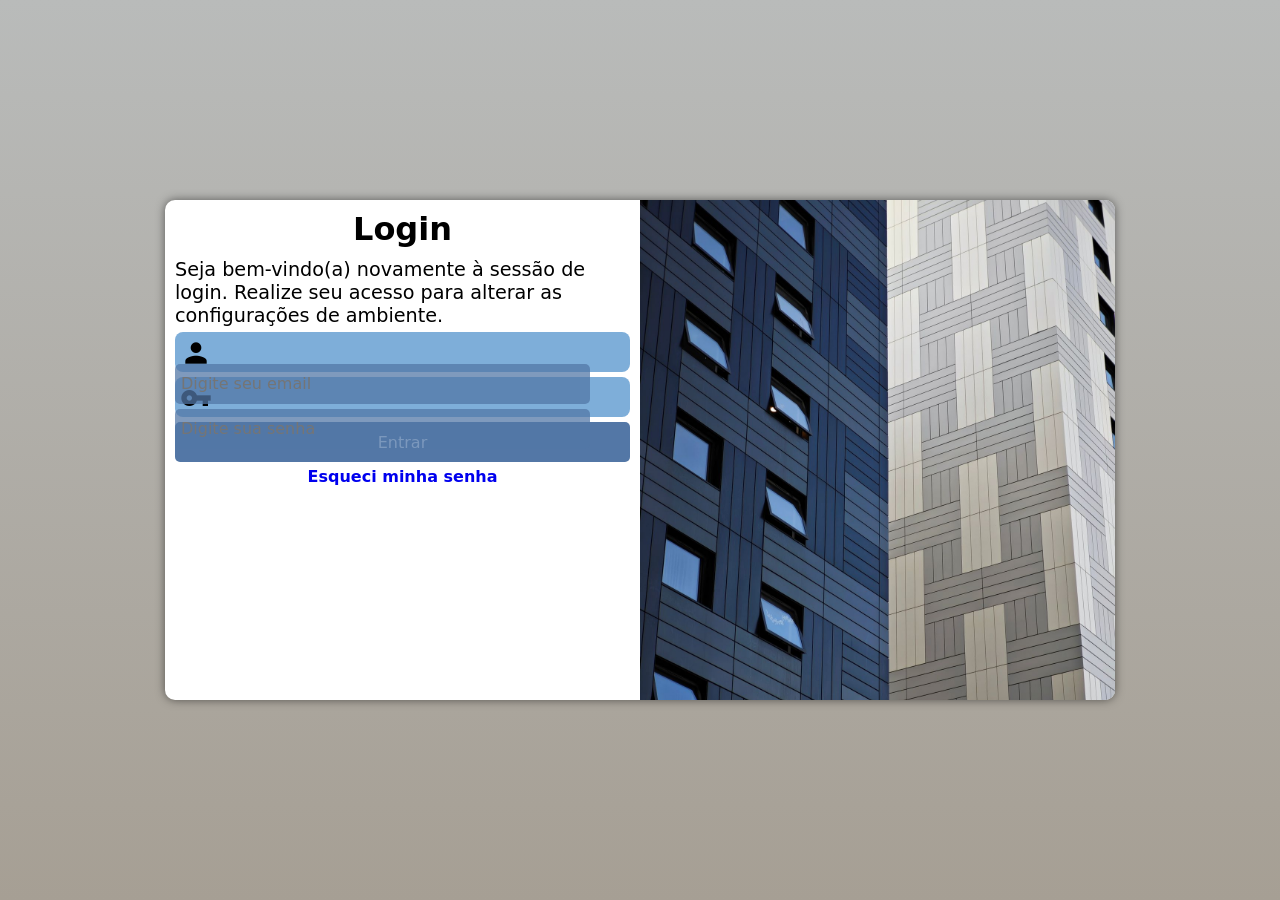
==== index.html @ 0b29aa5f "Rename login.html to index.html" ====
<!DOCTYPE html>
<html lang="pt-br">

<head>
    <meta charset="UTF-8">
    <meta name="viewport" content="width=device-width, initial-scale=1.0">
    <title>Sessão de Login</title>
    <link href="https://fonts.googleapis.com/css2?family=Material+Icons" rel="stylesheet" />
    <link rel="stylesheet" href="estilos/style.css">
    <link rel="stylesheet" href="estilos/mediaqueries.css">
</head>

<body>
    <main>
        <section id="container">
            <div id="imagem">
                <!-- imagem é adc na style.css -->
            </div>
            <div id="form">
                <h1>Login</h1>
                <p>Seja bem-vindo(a) novamente à sessão de login. Realize seu acesso para alterar as configurações de ambiente.
                </p>

                <form action="login.java" method="post" autocomplete="on">
                    <div class="campo">
                        <i id="icoemail" class="material-icons">person</i>
                        <input type="email" name="usuario" id="iusuario" placeholder="Digite seu email" required
                            autocomplete="email" minlength="8" maxlength="30">
                        <label for="iusuario">Login</label>
                    </div>
                    <div class="campo">
                        <i id="icosenha" class="material-icons">vpn_key</i>
                        <input type="password" name="senha" id="isenha" placeholder="Digite sua senha" required
                            autocomplete="current-password" minlength="8" maxlength="15">
                        <label for="isenha">Senha</label>
                    </div>

                    <input type="submit" value="Entrar"></input>
                    <span class="psw"><a href="esqueci.html">Esqueci minha senha</a></span>

                </form>
            </div>
        </section>
    </main>
</body>

</html>
---- estilos/style.css ----
@charset "UTF-8";

/* cores
    #B9BBBA
    #5377A6
    #7EAED9
    #A69F94
    #0D0D0D

*/

* {
    margin: 0;
    padding: 0;
    font-family: system-ui, -apple-system, BlinkMacSystemFont, 'Segoe UI', Roboto, Oxygen, Ubuntu, Cantarell, 'Open Sans', 'Helvetica Neue', sans-serif;
    box-sizing: border-box;
}

body, html {
    background-color: #B9BBBA;
    height: 100vh;
    width: 100vw;
}

main {
    position: relative;
    height: 100vh;
    width: 100vw;
}

section#container {
    position: absolute;
    top: 50%;
    left: 50%;
    overflow: hidden;
    background-color: white;
    width: 253px;
    height: 500px;
    border-radius: 10px;
    box-shadow: 0px 0px 10px rgba(0, 0, 0, 0.514);

    transform: translate(-50%, -50%);
    transition: width .3s, height .3s;
    transition-timing-function: ease;
}

section#container > div#imagem {
    display: block;
    background: #B9BBBA url(../imagem/building.jpg) no-repeat;
    background-size: cover;
    background-position: left top;
    height: 200px;

}

section#container > div#form {
    display: block;
    padding: 10px;    
}

div#form > h1 {
    text-align: center;
    margin-bottom: 10px;
}

div#form > p {
    font-size: 0.8em;
    margin-bottom: 5px;
}

form > div.campo {
    background-color: #7EAED9;
    display: block;
    width: 100%;
    height: 40px;
    border-radius: 8px;
    margin: 5px 0px;
}

div.campo > label {
    display: none;  
}

div.campo > i {
    color: black;
    font-size: 2em;
    width: 35px;
    padding: 5px;
}

div.campo > input {
    background-color: #5377a6bd;
    font-size: 1em;
    width: calc(100%- 44px); 
    height: 99%;
    border: 0px;
    border-radius: 8px;
    padding: 6px;
    /* Sempre que houver um transform deixe-o na última linha */
    transform: translateY(-10px);
}

div.campo > input:focus-within {
    background-color: white;
}

form > input[type=submit] {
    display: block;
    font-size: 1em;
    width: 100%;
    height: 40px;
    border: none;
    border-radius: 5px;
    background-color: #5377A6;
    color: aliceblue;
    cursor: pointer;
}

form > input[type=submit]:hover {
    background-color: #5377a6bd;
    color: black;
    transition: 0.4s;
}

span.psw {
    font-size: 1em;
    display: block;
    text-align: center;
    width: 100%;
    height: 30px;
    margin-top: 5px;
    font-weight: 600;
}

span > a {
    text-decoration: none;
}
---- estilos/mediaqueries.css ----
@charset "UTF-8";

@media screen and (min-width: 768px) and (max-width: 992px) {
    body { /* CONFIG TABLET */
        background-image: linear-gradient(to bottom, #B9BBBA, #A69F94);
    }
    
    
    section#container {
        width: 80vw;
        height: 300px;
    }

    section#container > div#imagem {
        float: left;
        width: 30%;
        height: 100%;
    }

    section#container > div#form {
        float: right;
        width: 70%;
    }


    div.campo > input {
        width: calc(100% - 40px);
        border-radius: 5px;
    }
}

@media screen and (min-width: 992px) {
    body { /* CONFIG COMPUTADOR */
        background-image: linear-gradient(to bottom, #B9BBBA, #A69F94);
    }

    div.campo > input {
        width: calc(100% - 40px);
        border-radius: 5px;
    }

    
    section#container {
        width: 950px;
        height: 500px;
    }
    
    section#container > div#imagem {
        float: right;
        width: 50%;
        height: 100%;
    }

    section#container > div#form {
        float: left;
        width: 50%;
    }

    div#form > h1 {
        font-size: 2em;
    }

    div#form > p {
    font-size: 1.2em;
    margin-bottom: 5px;
}


}
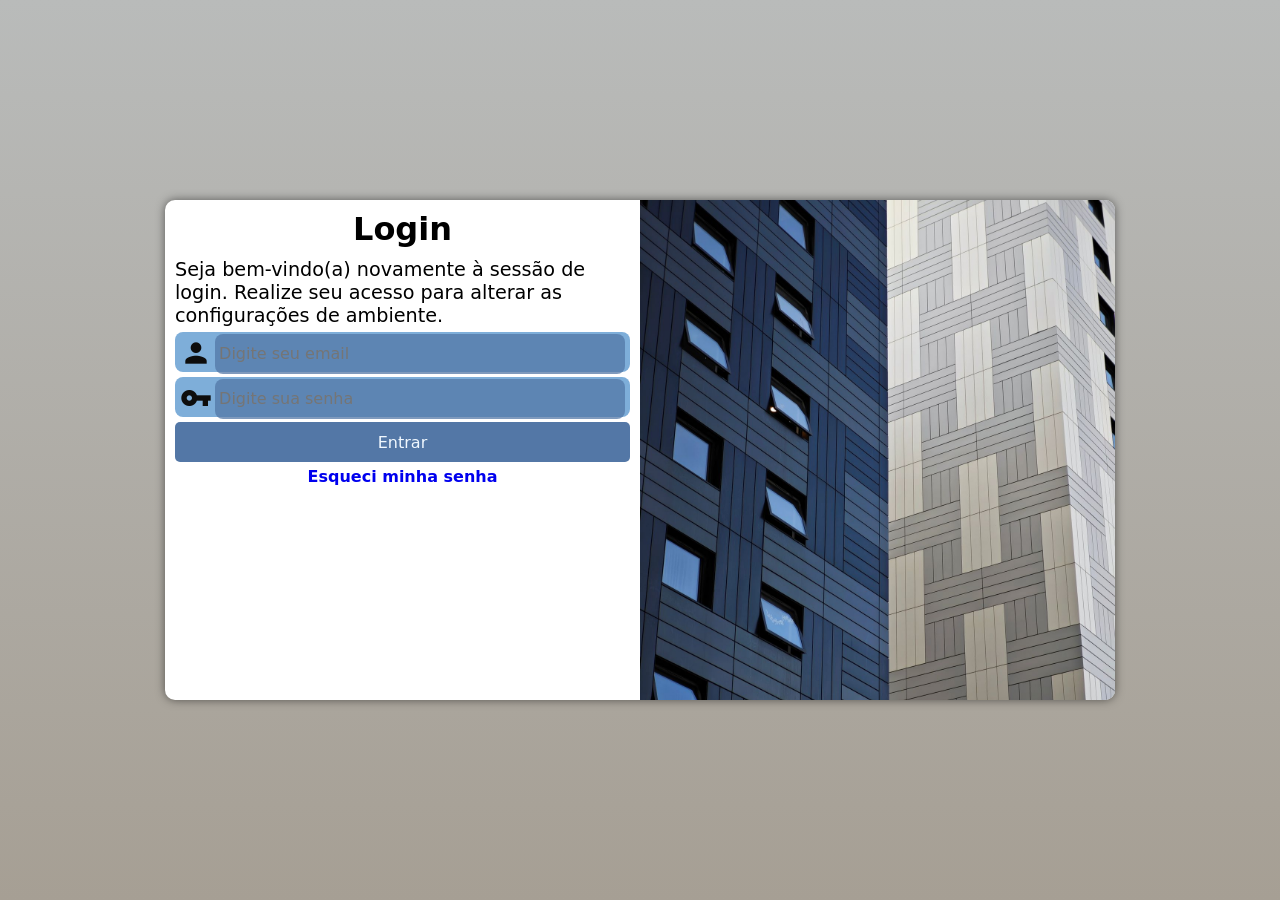
==== commit f51737bf: "bug fix#03" ====
--- a/index.html
+++ b/index.html
@@ -26,13 +26,13 @@
                         <i id="icoemail" class="material-icons">person</i>
                         <input type="email" name="usuario" id="iusuario" placeholder="Digite seu email" required
                             autocomplete="email" minlength="8" maxlength="30">
-                        <label for="iusuario">Login</label>
+                        <label for="iusuario"></label>
                     </div>
                     <div class="campo">
                         <i id="icosenha" class="material-icons">vpn_key</i>
                         <input type="password" name="senha" id="isenha" placeholder="Digite sua senha" required
                             autocomplete="current-password" minlength="8" maxlength="15">
-                        <label for="isenha">Senha</label>
+                        <label for="isenha"></label>
                     </div>
 
                     <input type="submit" value="Entrar"></input>
--- a/estilos/style.css
+++ b/estilos/style.css
@@ -34,8 +34,8 @@
     left: 50%;
     overflow: hidden;
     background-color: white;
-    width: 253px;
-    height: 500px;
+    width: 280px;
+    height: 530px;
     border-radius: 10px;
     box-shadow: 0px 0px 10px rgba(0, 0, 0, 0.514);
 
@@ -77,12 +77,8 @@
     margin: 5px 0px;
 }
 
-div.campo > label {
-    display: none;  
-}
-
 div.campo > i {
-    color: black;
+    color: #0D0D0D;
     font-size: 2em;
     width: 35px;
     padding: 5px;
@@ -91,12 +87,13 @@
 div.campo > input {
     background-color: #5377a6bd;
     font-size: 1em;
-    width: calc(100%- 44px); 
-    height: 99%;
+    width: calc(100%-40px); 
+    height: 100%;
     border: 0px;
     border-radius: 8px;
-    padding: 6px;
-    /* Sempre que houver um transform deixe-o na última linha */
+    padding: 4px;
+    /* Sempre que houver um transform deixe-o na última linha 
+    essa linha move pra cima a cx do input*/
     transform: translateY(-10px);
 }
 
--- a/estilos/mediaqueries.css
+++ b/estilos/mediaqueries.css
@@ -1,70 +1,66 @@
 @charset "UTF-8";
 
 @media screen and (min-width: 768px) and (max-width: 992px) {
-    body { /* CONFIG TABLET */
+    body {
+        /* CONFIG TABLET */
         background-image: linear-gradient(to bottom, #B9BBBA, #A69F94);
     }
-    
-    
+
     section#container {
         width: 80vw;
         height: 300px;
     }
 
-    section#container > div#imagem {
+    section#container>div#imagem {
         float: left;
         width: 30%;
         height: 100%;
     }
 
-    section#container > div#form {
+    section#container>div#form {
         float: right;
         width: 70%;
     }
 
+    div.campo > input {
+        width: calc(100% - 45px); 
+    }
 
-    div.campo > input {
-        width: calc(100% - 40px);
-        border-radius: 5px;
-    }
 }
 
 @media screen and (min-width: 992px) {
-    body { /* CONFIG COMPUTADOR */
+   
+    body {
+        /* CONFIG COMPUTADOR */
         background-image: linear-gradient(to bottom, #B9BBBA, #A69F94);
     }
 
-    div.campo > input {
-        width: calc(100% - 40px);
-        border-radius: 5px;
-    }
-
-    
     section#container {
         width: 950px;
         height: 500px;
     }
-    
-    section#container > div#imagem {
+
+    section#container>div#imagem {
         float: right;
         width: 50%;
         height: 100%;
     }
 
-    section#container > div#form {
+    section#container>div#form {
         float: left;
         width: 50%;
     }
 
-    div#form > h1 {
+    div#form>h1 {
         font-size: 2em;
     }
 
-    div#form > p {
-    font-size: 1.2em;
-    margin-bottom: 5px;
-}
+    div#form>p {
+        font-size: 1.2em;
+        margin-bottom: 5px;
+    }
 
-
-}
-    
+    div.campo > input {
+        width: calc(100% - 45px); 
+    }
+}
